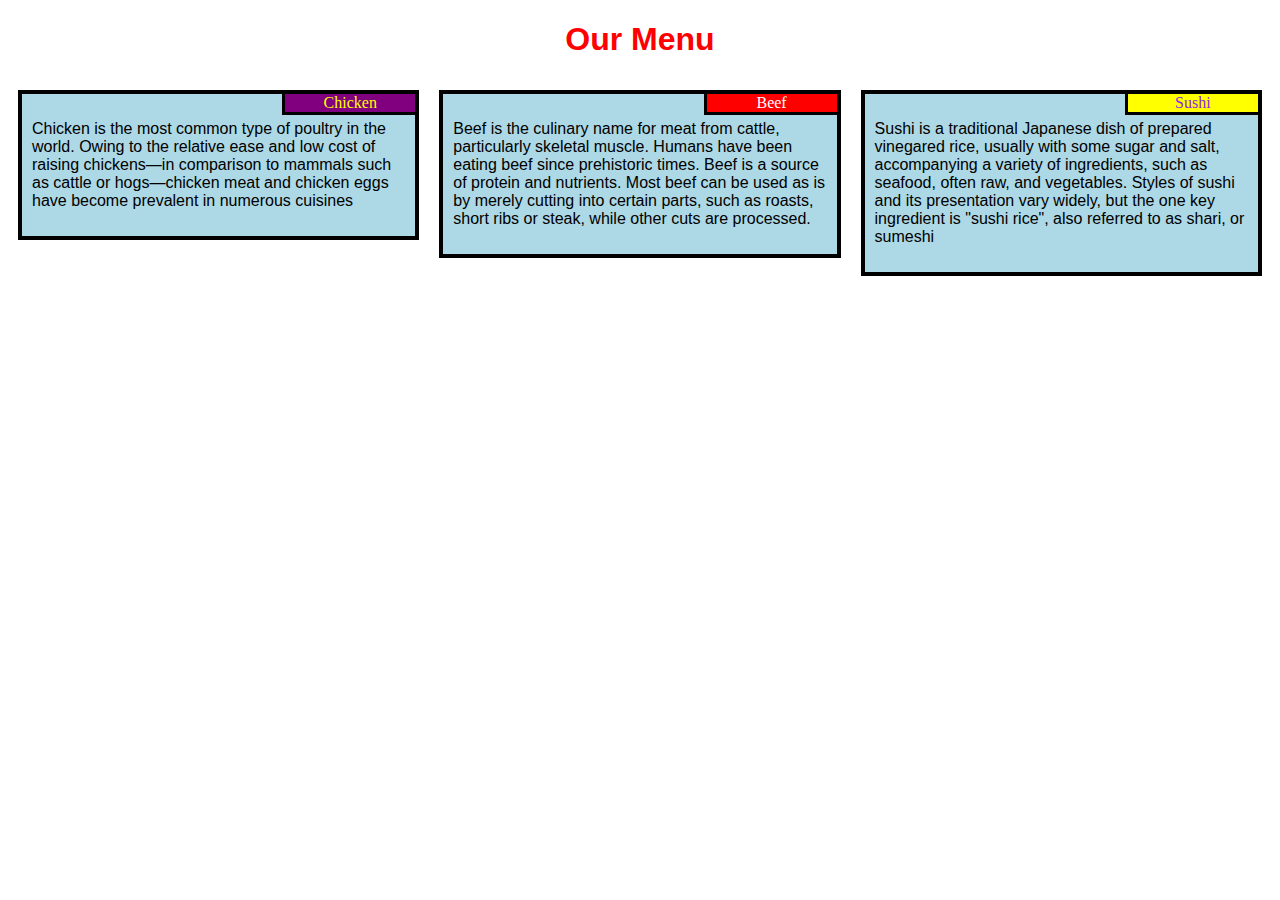
==== index.html @ 50a64884 "mod2_solution" ====
<!DOCTYPE html>
<html lang="en">

<head>
    <meta charset="UTF-8">
   <meta name="viewport" content="width=device-width, initial-scale=1.0">
    <title>Mod2_solution</title>
    <link rel="stylesheet" href="style.css">
</head>

<body>
    <h1>Our Menu</h1>

    <div class="container">
        <div class="row">
            <div class="col-4 col-6">
                <div class="box">
                    <div class="h1">Chicken</div>
                    <p id="p1">Chicken is the most common type of poultry in the world. Owing to the relative ease and low cost of raising chickens—in comparison to mammals such as cattle or hogs—chicken meat and chicken eggs have become prevalent in numerous cuisines</p>
                </div>
            </div>
            <div class="col-4 col-6">
                <div class="box">
                    <div class="h2">Beef</div>
                    <p id="p2">Beef is the culinary name for meat from cattle, particularly skeletal muscle. Humans have been eating beef since prehistoric times. Beef is a source of protein and nutrients. Most beef can be used as is by merely cutting into certain parts, such as roasts, short ribs or steak, while other cuts are processed.</p>
                </div>
            </div>
            <div class="col-4 col-6 col-12">
                <div class="box">
                    <div class="h3">Sushi</div>
                    <p id="p3">Sushi is a traditional Japanese dish of prepared vinegared rice, usually with some sugar and salt, accompanying a variety of ingredients, such as seafood, often raw, and vegetables. Styles of sushi and its presentation vary widely, but the one key ingredient is "sushi rice", also referred to as shari, or sumeshi</p>
                </div>
            </div>
        </div>
    </div>
</body>

</html>
---- style.css ----
.container{
    background-color: white;
    font-family: Georgia, Arial, Helvetica, sans-serif;

}
h1{
    font-family: Georgia, Arial, Helvetica, sans-serif;
    text-align: center;
    color: red;
}
.box{
    border: 4px solid black;
    background-color: lightblue;
    padding: 10px;
    position: relative;
   margin: 10px;
}
.h1{
   border-left: 3px solid black;
   border-bottom: 3px solid black;
    background-color: purple;
    color: yellow;
    position: absolute;
    top: 0;
    right: 0;
    padding: 0 15px;
    width: 100px;
    text-align: center;
    font-family: impact;
}
.h2{
   border-left: 3px solid black;
   border-bottom: 3px solid black;
   background-color:red ;
   color: white;
    position: absolute;
    top: 0;
    right: 0;
    padding: 0 15px;
    width: 100px;
    text-align: center;
    font-family: impact;
}
.h3{
   border-left: 3px solid black;
   border-bottom: 3px solid black;
   background-color: yellow;
   color: blueviolet;
    position: absolute;
    top: 0;
    right: 0;
    padding: 0 15px;
    width: 100px;
    text-align: center;
    font-family: impact;
}

/********** Large devices only **********/

@media (min-width : 992px){
    .col-4{
        float: left;
        width: 33.33%;
    }
}

/********** Medium devices only **********/

@media (min-width : 768px) and (max-width : 991px){
    .col-6{
        float: left;
        width: 50%;
    }
    .col-12{
        width: 100%;
    }
}
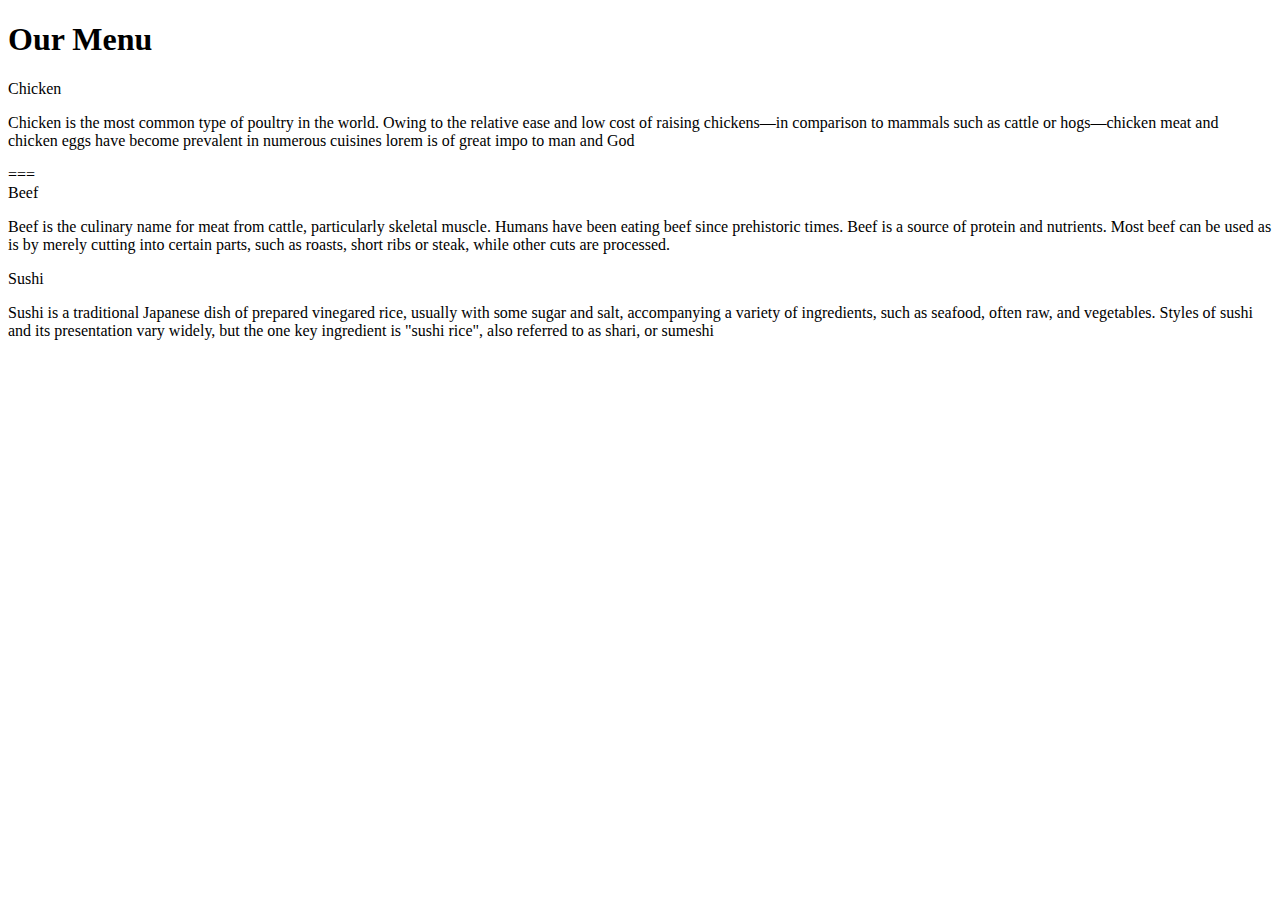
==== commit 1e0f7603: "final solution" ====
--- a/index.html
+++ b/index.html
@@ -5,7 +5,7 @@
     <meta charset="UTF-8">
    <meta name="viewport" content="width=device-width, initial-scale=1.0">
     <title>Mod2_solution</title>
-    <link rel="stylesheet" href="style.css">
+    <link rel="stylesheet" href="C:\Users\Lenovo\Coursera-Tasks-test\mod2_solution\Css\style.css">
 </head>
 
 <body>
@@ -16,7 +16,9 @@
             <div class="col-4 col-6">
                 <div class="box">
                     <div class="h1">Chicken</div>
-                    <p id="p1">Chicken is the most common type of poultry in the world. Owing to the relative ease and low cost of raising chickens—in comparison to mammals such as cattle or hogs—chicken meat and chicken eggs have become prevalent in numerous cuisines</p>
+                    <p id="p1">Chicken is the most common type of poultry in the world. Owing to the relative ease and low cost of raising chickens—in comparison to mammals such as cattle or hogs—chicken meat and chicken eggs have become prevalent in numerous cuisines
+                    lorem is of great impo to man and God</p>
+===
                 </div>
             </div>
             <div class="col-4 col-6">
@@ -35,4 +37,4 @@
     </div>
 </body>
 
-</html>+</html>
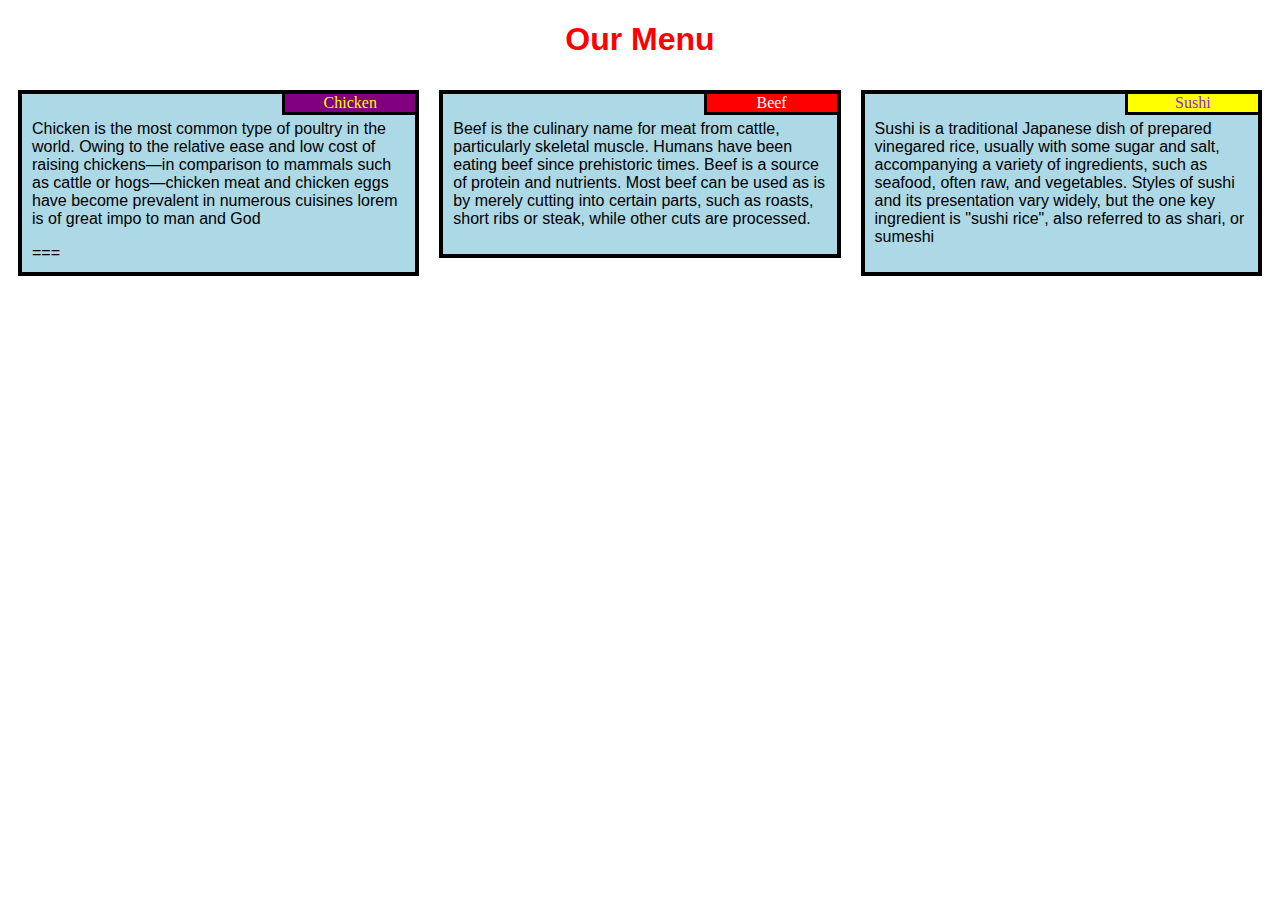
==== commit 3c4fabb4: "Update index.html" ====
--- a/index.html
+++ b/index.html
@@ -5,7 +5,7 @@
     <meta charset="UTF-8">
    <meta name="viewport" content="width=device-width, initial-scale=1.0">
     <title>Mod2_solution</title>
-    <link rel="stylesheet" href="C:\Users\Lenovo\Coursera-Tasks-test\mod2_solution\Css\style.css">
+    <link rel="stylesheet" href="style.css">
 </head>
 
 <body>
--- a/style.css
+++ b/style.css
@@ -0,0 +1,77 @@
+.container{
+    background-color: white;
+    font-family: Georgia, Arial, Helvetica, sans-serif;
+
+}
+h1{
+    font-family: Georgia, Arial, Helvetica, sans-serif;
+    text-align: center;
+    color: red;
+}
+.box{
+    border: 4px solid black;
+    background-color: lightblue;
+    padding: 10px;
+    position: relative;
+   margin: 10px;
+}
+.h1{
+   border-left: 3px solid black;
+   border-bottom: 3px solid black;
+    background-color: purple;
+    color: yellow;
+    position: absolute;
+    top: 0;
+    right: 0;
+    padding: 0 15px;
+    width: 100px;
+    text-align: center;
+    font-family: impact;
+}
+.h2{
+   border-left: 3px solid black;
+   border-bottom: 3px solid black;
+   background-color:red ;
+   color: white;
+    position: absolute;
+    top: 0;
+    right: 0;
+    padding: 0 15px;
+    width: 100px;
+    text-align: center;
+    font-family: impact;
+}
+.h3{
+   border-left: 3px solid black;
+   border-bottom: 3px solid black;
+   background-color: yellow;
+   color: blueviolet;
+    position: absolute;
+    top: 0;
+    right: 0;
+    padding: 0 15px;
+    width: 100px;
+    text-align: center;
+    font-family: impact;
+}
+
+/********** Large devices only **********/
+
+@media (min-width : 992px){
+    .col-4{
+        float: left;
+        width: 33.33%;
+    }
+}
+
+/********** Medium devices only **********/
+
+@media (min-width : 768px) and (max-width : 991px){
+    .col-6{
+        float: left;
+        width: 50%;
+    }
+    .col-12{
+        width: 100%;
+    }
+}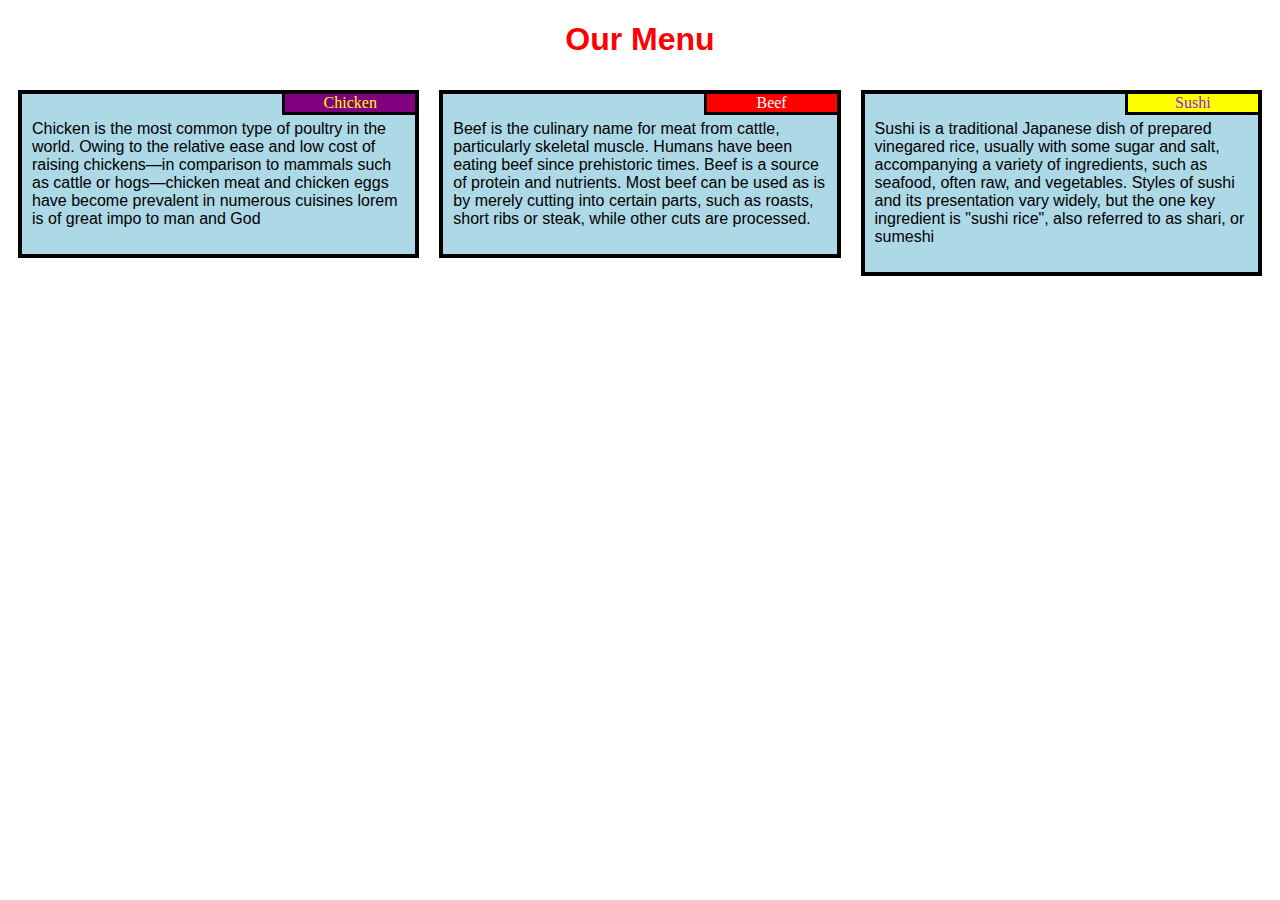
==== commit 594ef8e4: "Update index.html" ====
--- a/index.html
+++ b/index.html
@@ -18,7 +18,6 @@
                     <div class="h1">Chicken</div>
                     <p id="p1">Chicken is the most common type of poultry in the world. Owing to the relative ease and low cost of raising chickens—in comparison to mammals such as cattle or hogs—chicken meat and chicken eggs have become prevalent in numerous cuisines
                     lorem is of great impo to man and God</p>
-===
                 </div>
             </div>
             <div class="col-4 col-6">
